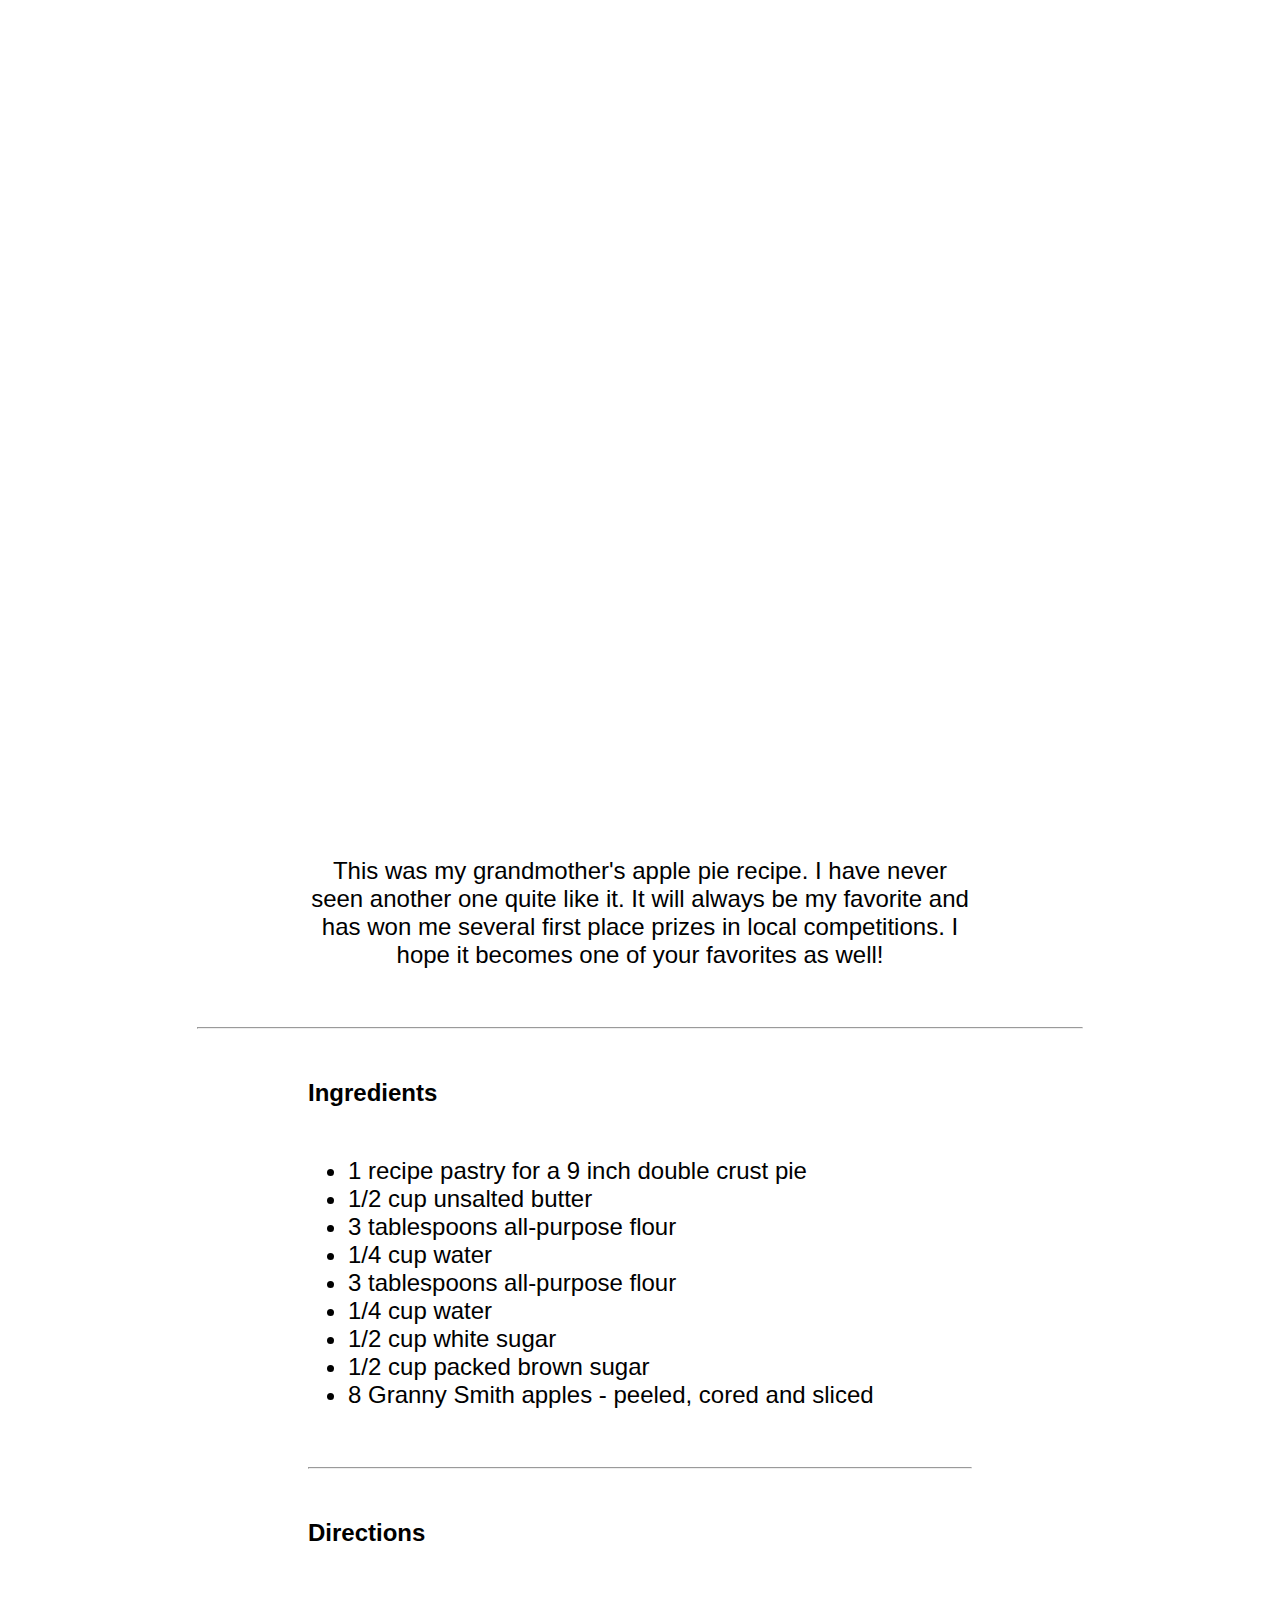
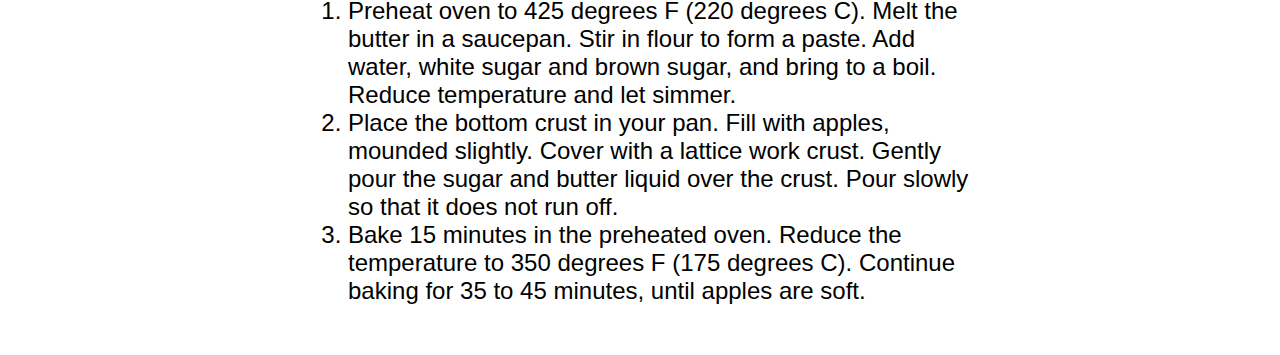
==== apple-pie/index.html @ 5a58a820 "Solved the base iteration" ====
<!DOCTYPE html>
<html lang="en">
  <head>
    <meta charset="UTF-8" />
    <meta name="viewport" content="width=device-width, initial-scale=1.0" />
    <title>Apple Pie Recipe</title>
    <link rel="stylesheet" href="./styles/style.css" />
    <!-- don't forget to link your styles -->
  </head>


  <body>

    <header class="page-header">
      <h1>Apple Pies</h1>
    </header>

    <section class="recipe-info">
      <p>This was my grandmother's apple pie recipe. I have never seen another one quite like it. It will always
        be my favorite and has won me several first place prizes in local competitions. I hope it becomes one of your
        favorites as well!</p>
      <img src="./images/recipe-info.png" alt="" />
      <hr>
    </section>

    <section class="recipe-ingredients">
      <h2>Ingredients</h2>
      <ul>
        <li>1 recipe pastry for a 9 inch double crust pie</li>
        <li>1/2 cup unsalted butter</li>
        <li>3 tablespoons all-purpose flour</li>
        <li>1/4 cup water</li>
        <li>3 tablespoons all-purpose flour</li>
        <li>1/4 cup water</li>
        <li>1/2 cup white sugar</li>
        <li>1/2 cup packed brown sugar</li>
        <li>8 Granny Smith apples - peeled, cored and sliced</li>
      </ul>
      <img src="./images/cooking-info.png" alt="" />
      <hr>
    </section>

    <section class="recipe-directions">
      <h2>Directions</h2>
      <ol>
        <li>Preheat oven to 425 degrees F (220 degrees
          C). Melt the butter in a saucepan. Stir in flour to form a paste. Add water, white sugar and brown sugar, and bring
          to a boil. Reduce temperature and let simmer.</li>
        <li>Place the bottom crust in your pan. Fill with apples, mounded
          slightly. Cover with a lattice work crust. Gently pour the sugar and butter liquid over the crust. Pour slowly so
          that it does not run off.</li>
        <li>Bake 15 minutes in the preheated oven. Reduce the temperature to 350 degrees F (175
          degrees C). Continue baking for 35 to 45 minutes, until apples are soft.</li>
      </ol>
    </section>

                   
  </body>
</html>
---- apple-pie/styles/style.css ----
body {
    font-family: Arial;
}

body p,li {
    font-size: 24px;
}

.page-header{
    padding: 300px;
    background-image: url("./../images/apple-pie.jpg");
    background-size: cover;
    background-position: center;
    ;
}

.page-header h1 {
    text-align: center;
    color: white;
    font-size: 80px;
    font-weight: 400;
}

.recipe-info p{
    text-align: center;
    margin: 50px 300px;
}

.recipe-info img{
    display: block;
    margin: 0 auto;
}

.recipe-info hr{
    width: 70%;
}

.recipe-ingredients{
    margin: 50px 300px;
}

.recipe-ingredients ul{
    margin: 50px 0px;
}

.recipe-ingredients img{
    display: block;
    margin: 0 auto;
}

.recipe-directions{
    margin: 50px 300px;
}

.recipe-directions ol{
    margin: 50px 0px;
}
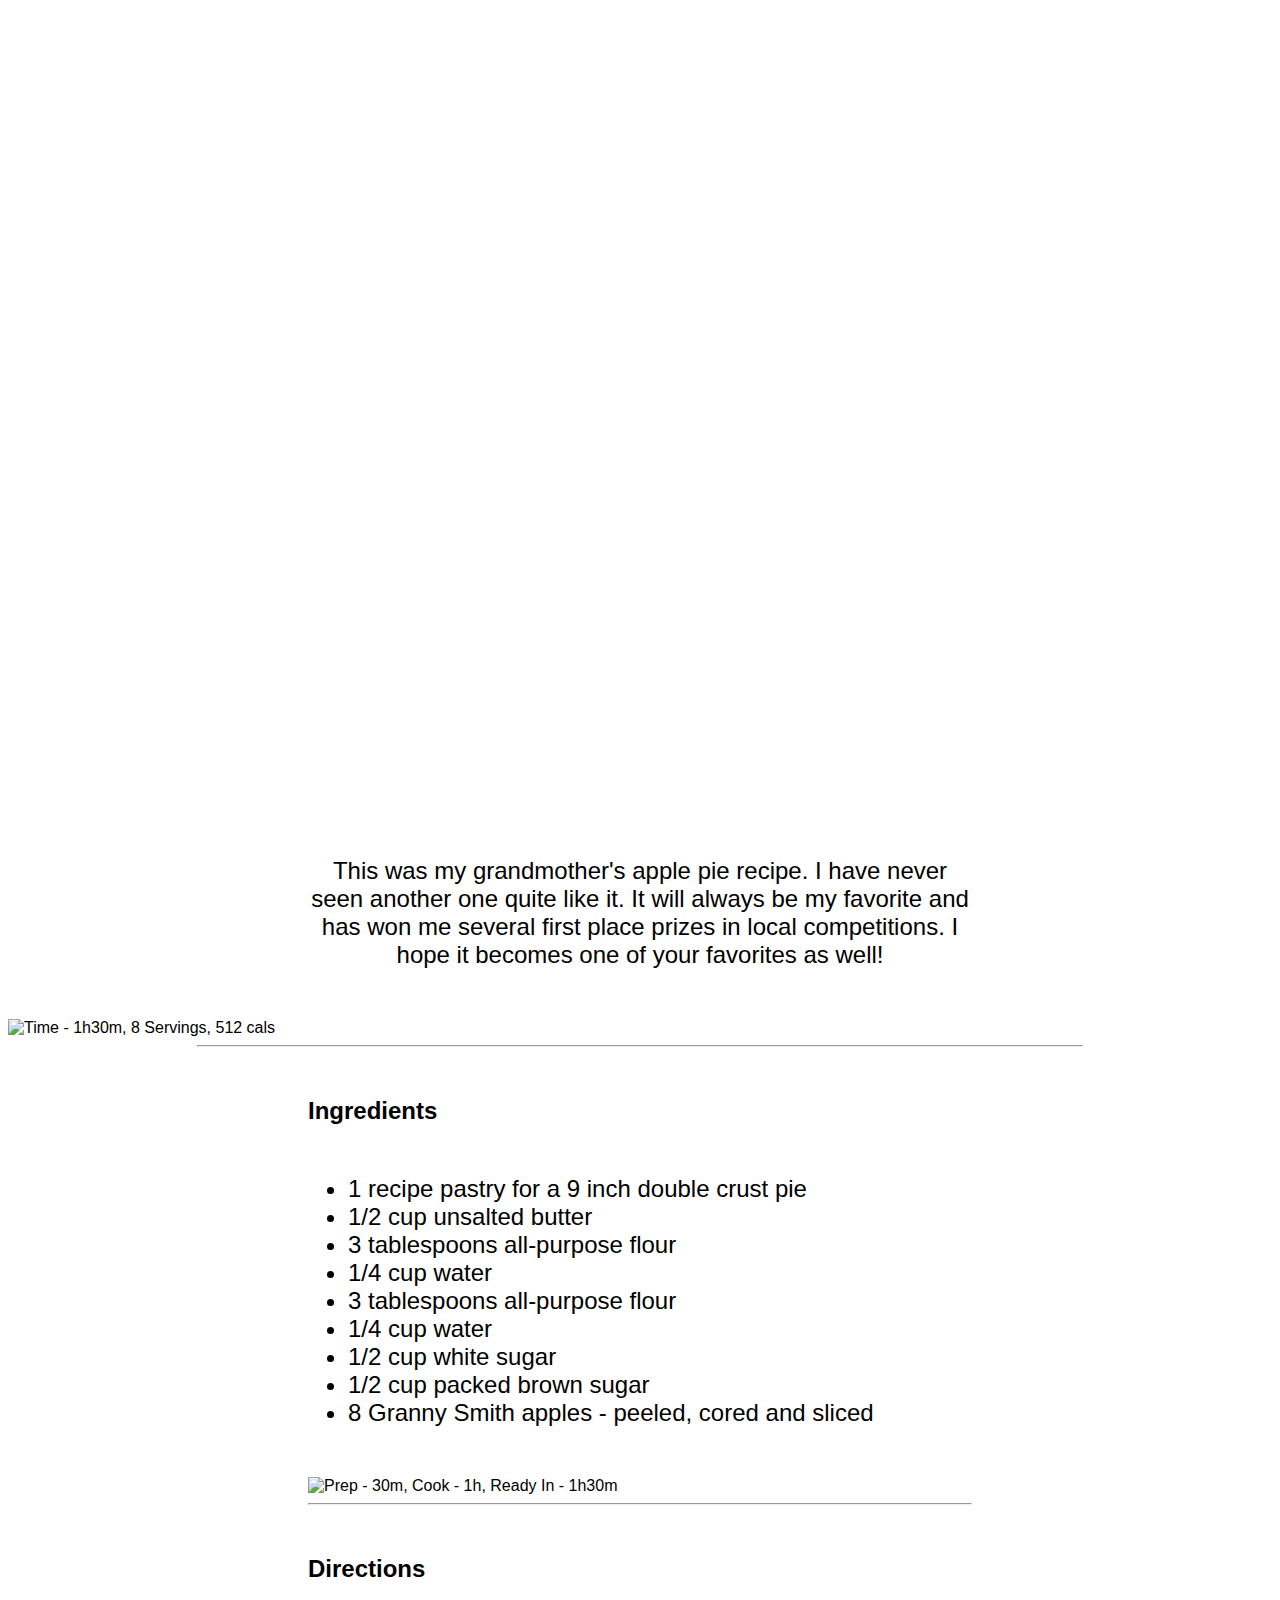
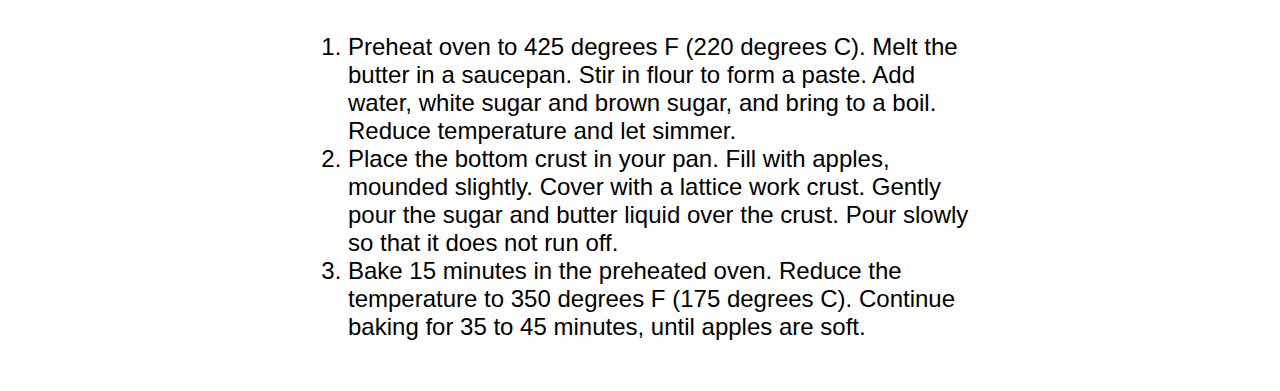
==== commit 94ff9aeb: "Solved bonus iteration, added alt img text to base iteration" ====
--- a/apple-pie/index.html
+++ b/apple-pie/index.html
@@ -19,7 +19,7 @@
       <p>This was my grandmother's apple pie recipe. I have never seen another one quite like it. It will always
         be my favorite and has won me several first place prizes in local competitions. I hope it becomes one of your
         favorites as well!</p>
-      <img src="./images/recipe-info.png" alt="" />
+      <img src="./images/recipe-info.png" alt="Time - 1h30m, 8 Servings, 512 cals" />
       <hr>
     </section>
 
@@ -36,7 +36,7 @@
         <li>1/2 cup packed brown sugar</li>
         <li>8 Granny Smith apples - peeled, cored and sliced</li>
       </ul>
-      <img src="./images/cooking-info.png" alt="" />
+      <img src="./images/cooking-info.png" alt="Prep - 30m, Cook - 1h, Ready In - 1h30m" />
       <hr>
     </section>
 
